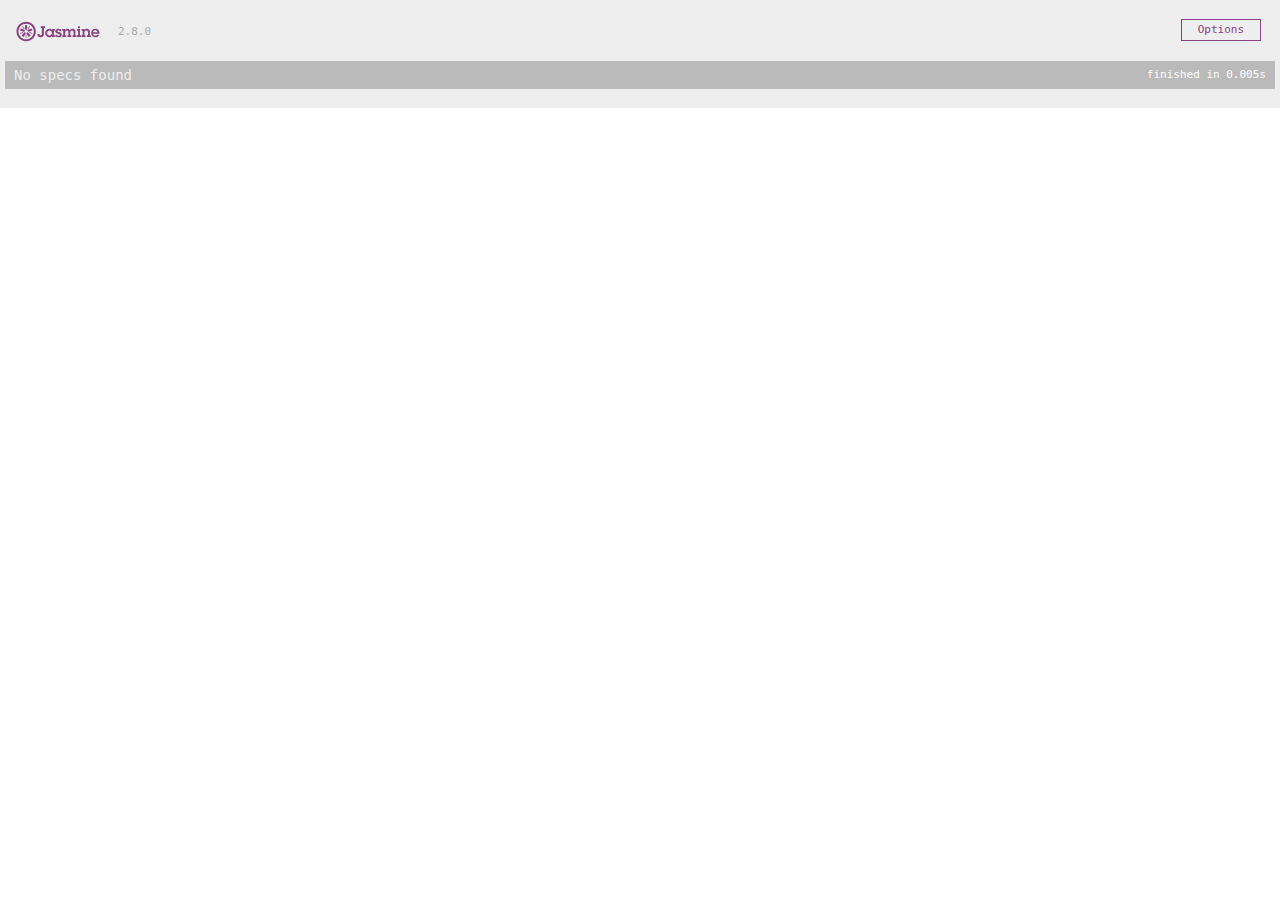
==== SpecRunner.html @ fcc31b9e "Initial Setup" ====
<!DOCTYPE html>
<html>
<head>
  <meta charset="utf-8">
  <title>Jasmine Spec Runner v2.8.0</title>

  <link rel="shortcut icon" type="image/png" href="lib/jasmine-2.8.0/jasmine_favicon.png">
  <link rel="stylesheet" href="lib/jasmine-2.8.0/jasmine.css">

  <script src="lib/jasmine-2.8.0/jasmine.js"></script>
  <script src="lib/jasmine-2.8.0/jasmine-html.js"></script>
  <script src="lib/jasmine-2.8.0/boot.js"></script>

  <!-- include source files here... -->
  <script></script>

  <!-- include spec files here... -->
  <script></script>

</head>

<body>
</body>
</html>
---- lib/jasmine-2.8.0/jasmine.css ----
body { overflow-y: scroll; }

.jasmine_html-reporter { background-color: #eee; padding: 5px; margin: -8px; font-size: 11px; font-family: Monaco, "Lucida Console", monospace; line-height: 14px; color: #333; }
.jasmine_html-reporter a { text-decoration: none; }
.jasmine_html-reporter a:hover { text-decoration: underline; }
.jasmine_html-reporter p, .jasmine_html-reporter h1, .jasmine_html-reporter h2, .jasmine_html-reporter h3, .jasmine_html-reporter h4, .jasmine_html-reporter h5, .jasmine_html-reporter h6 { margin: 0; line-height: 14px; }
.jasmine_html-reporter .jasmine-banner, .jasmine_html-reporter .jasmine-symbol-summary, .jasmine_html-reporter .jasmine-summary, .jasmine_html-reporter .jasmine-result-message, .jasmine_html-reporter .jasmine-spec .jasmine-description, .jasmine_html-reporter .jasmine-spec-detail .jasmine-description, .jasmine_html-reporter .jasmine-alert .jasmine-bar, .jasmine_html-reporter .jasmine-stack-trace { padding-left: 9px; padding-right: 9px; }
.jasmine_html-reporter .jasmine-banner { position: relative; }
.jasmine_html-reporter .jasmine-banner .jasmine-title { background: url('[data-uri]') no-repeat; background: url('[data-uri]') no-repeat, none; -moz-background-size: 100%; -o-background-size: 100%; -webkit-background-size: 100%; background-size: 100%; display: block; float: left; width: 90px; height: 25px; }
.jasmine_html-reporter .jasmine-banner .jasmine-version { margin-left: 14px; position: relative; top: 6px; }
.jasmine_html-reporter #jasmine_content { position: fixed; right: 100%; }
.jasmine_html-reporter .jasmine-version { color: #aaa; }
.jasmine_html-reporter .jasmine-banner { margin-top: 14px; }
.jasmine_html-reporter .jasmine-duration { color: #fff; float: right; line-height: 28px; padding-right: 9px; }
.jasmine_html-reporter .jasmine-symbol-summary { overflow: hidden; *zoom: 1; margin: 14px 0; }
.jasmine_html-reporter .jasmine-symbol-summary li { display: inline-block; height: 10px; width: 14px; font-size: 16px; }
.jasmine_html-reporter .jasmine-symbol-summary li.jasmine-passed { font-size: 14px; }
.jasmine_html-reporter .jasmine-symbol-summary li.jasmine-passed:before { color: #007069; content: "\02022"; }
.jasmine_html-reporter .jasmine-symbol-summary li.jasmine-failed { line-height: 9px; }
.jasmine_html-reporter .jasmine-symbol-summary li.jasmine-failed:before { color: #ca3a11; content: "\d7"; font-weight: bold; margin-left: -1px; }
.jasmine_html-reporter .jasmine-symbol-summary li.jasmine-disabled { font-size: 14px; }
.jasmine_html-reporter .jasmine-symbol-summary li.jasmine-disabled:before { color: #bababa; content: "\02022"; }
.jasmine_html-reporter .jasmine-symbol-summary li.jasmine-pending { line-height: 17px; }
.jasmine_html-reporter .jasmine-symbol-summary li.jasmine-pending:before { color: #ba9d37; content: "*"; }
.jasmine_html-reporter .jasmine-symbol-summary li.jasmine-empty { font-size: 14px; }
.jasmine_html-reporter .jasmine-symbol-summary li.jasmine-empty:before { color: #ba9d37; content: "\02022"; }
.jasmine_html-reporter .jasmine-run-options { float: right; margin-right: 5px; border: 1px solid #8a4182; color: #8a4182; position: relative; line-height: 20px; }
.jasmine_html-reporter .jasmine-run-options .jasmine-trigger { cursor: pointer; padding: 8px 16px; }
.jasmine_html-reporter .jasmine-run-options .jasmine-payload { position: absolute; display: none; right: -1px; border: 1px solid #8a4182; background-color: #eee; white-space: nowrap; padding: 4px 8px; }
.jasmine_html-reporter .jasmine-run-options .jasmine-payload.jasmine-open { display: block; }
.jasmine_html-reporter .jasmine-bar { line-height: 28px; font-size: 14px; display: block; color: #eee; }
.jasmine_html-reporter .jasmine-bar.jasmine-failed { background-color: #ca3a11; }
.jasmine_html-reporter .jasmine-bar.jasmine-passed { background-color: #007069; }
.jasmine_html-reporter .jasmine-bar.jasmine-skipped { background-color: #bababa; }
.jasmine_html-reporter .jasmine-bar.jasmine-errored { background-color: #ca3a11; }
.jasmine_html-reporter .jasmine-bar.jasmine-menu { background-color: #fff; color: #aaa; }
.jasmine_html-reporter .jasmine-bar.jasmine-menu a { color: #333; }
.jasmine_html-reporter .jasmine-bar a { color: white; }
.jasmine_html-reporter.jasmine-spec-list .jasmine-bar.jasmine-menu.jasmine-failure-list, .jasmine_html-reporter.jasmine-spec-list .jasmine-results .jasmine-failures { display: none; }
.jasmine_html-reporter.jasmine-failure-list .jasmine-bar.jasmine-menu.jasmine-spec-list, .jasmine_html-reporter.jasmine-failure-list .jasmine-summary { display: none; }
.jasmine_html-reporter .jasmine-results { margin-top: 14px; }
.jasmine_html-reporter .jasmine-summary { margin-top: 14px; }
.jasmine_html-reporter .jasmine-summary ul { list-style-type: none; margin-left: 14px; padding-top: 0; padding-left: 0; }
.jasmine_html-reporter .jasmine-summary ul.jasmine-suite { margin-top: 7px; margin-bottom: 7px; }
.jasmine_html-reporter .jasmine-summary li.jasmine-passed a { color: #007069; }
.jasmine_html-reporter .jasmine-summary li.jasmine-failed a { color: #ca3a11; }
.jasmine_html-reporter .jasmine-summary li.jasmine-empty a { color: #ba9d37; }
.jasmine_html-reporter .jasmine-summary li.jasmine-pending a { color: #ba9d37; }
.jasmine_html-reporter .jasmine-summary li.jasmine-disabled a { color: #bababa; }
.jasmine_html-reporter .jasmine-description + .jasmine-suite { margin-top: 0; }
.jasmine_html-reporter .jasmine-suite { margin-top: 14px; }
.jasmine_html-reporter .jasmine-suite a { color: #333; }
.jasmine_html-reporter .jasmine-failures .jasmine-spec-detail { margin-bottom: 28px; }
.jasmine_html-reporter .jasmine-failures .jasmine-spec-detail .jasmine-description { background-color: #ca3a11; }
.jasmine_html-reporter .jasmine-failures .jasmine-spec-detail .jasmine-description a { color: white; }
.jasmine_html-reporter .jasmine-result-message { padding-top: 14px; color: #333; white-space: pre; }
.jasmine_html-reporter .jasmine-result-message span.jasmine-result { display: block; }
.jasmine_html-reporter .jasmine-stack-trace { margin: 5px 0 0 0; max-height: 224px; overflow: auto; line-height: 18px; color: #666; border: 1px solid #ddd; background: white; white-space: pre; }
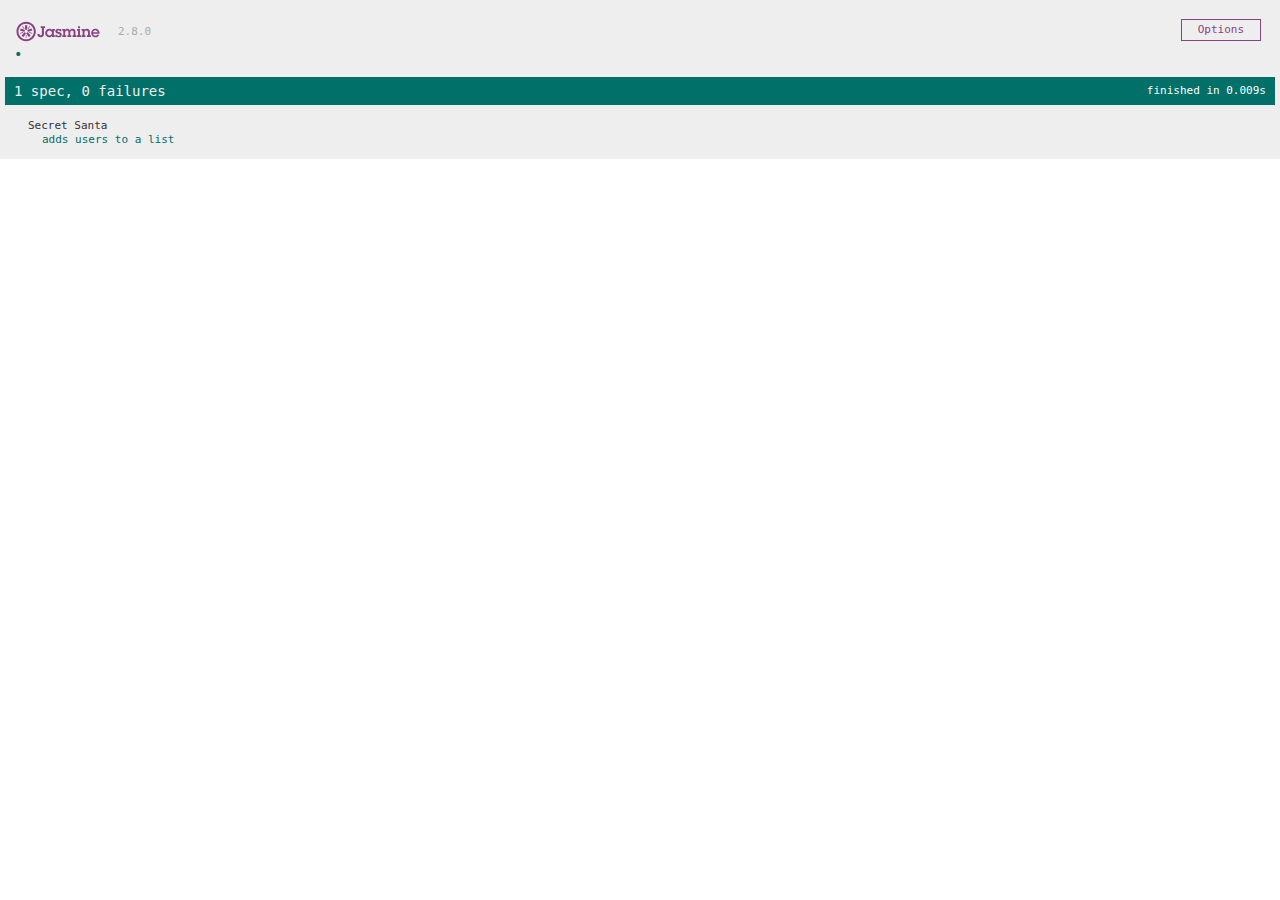
==== commit 6dcb2512: "Adding secretSanta constructor" ====
--- a/SpecRunner.html
+++ b/SpecRunner.html
@@ -12,10 +12,10 @@
   <script src="lib/jasmine-2.8.0/boot.js"></script>
 
   <!-- include source files here... -->
-  <script></script>
+  <script src="src/secretSanta.js"></script>
 
   <!-- include spec files here... -->
-  <script></script>
+  <script src="spec/secretSantaSpec.js"></script>
 
 </head>
 
